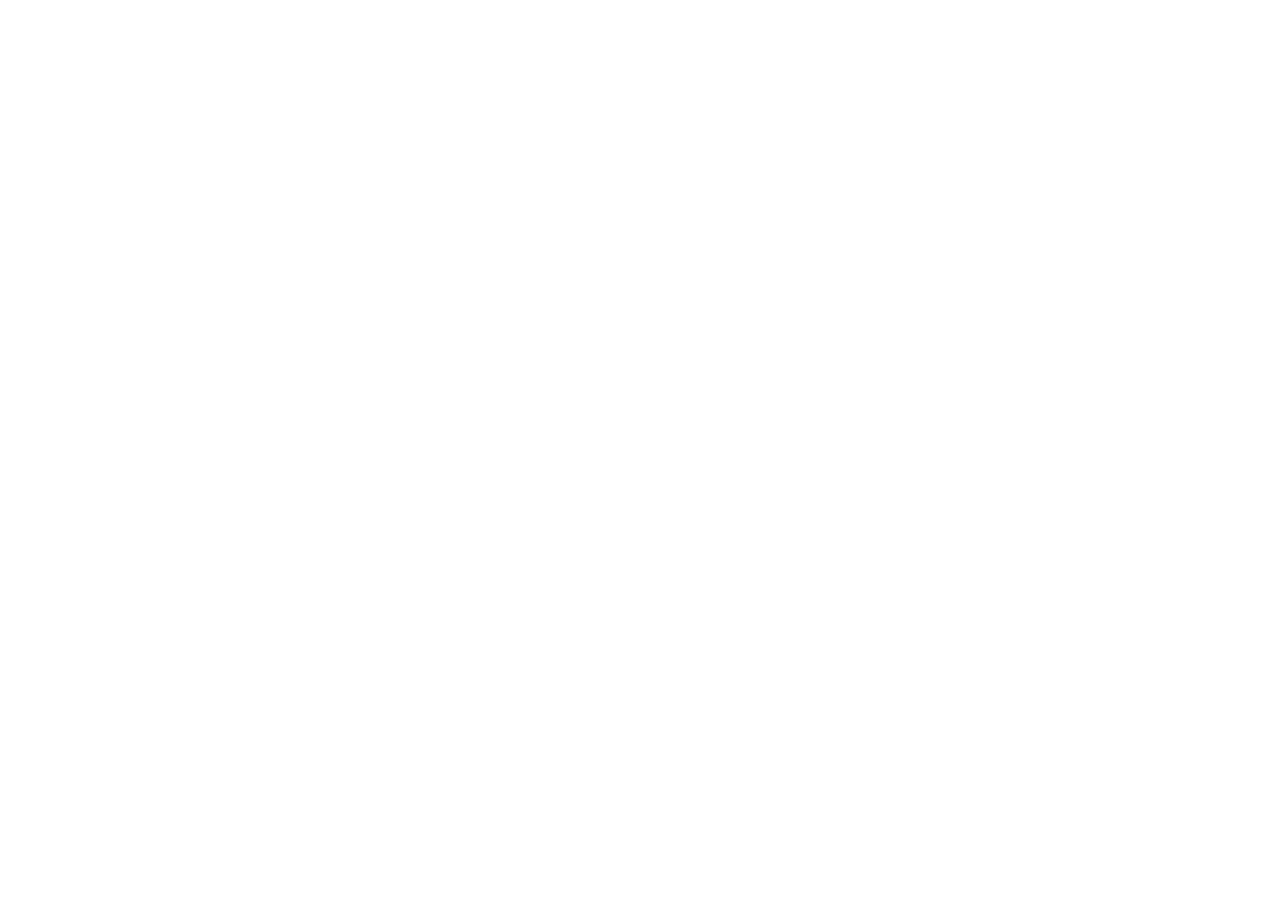
==== GameDevelopment/index.html @ 216bf363 "Folder structure and files created" ====
<!DOCTYPE html>
<html lang="en">
<head>
    <meta charset="UTF-8">
    <meta http-equiv="X-UA-Compatible" content="IE=edge">
    <meta name="viewport" content="width=device-width, initial-scale=1.0">
    <title>Game</title>
</head>
<body>
    

    <script src="./asset/js/game.js"></script>
    
</body>
</html>
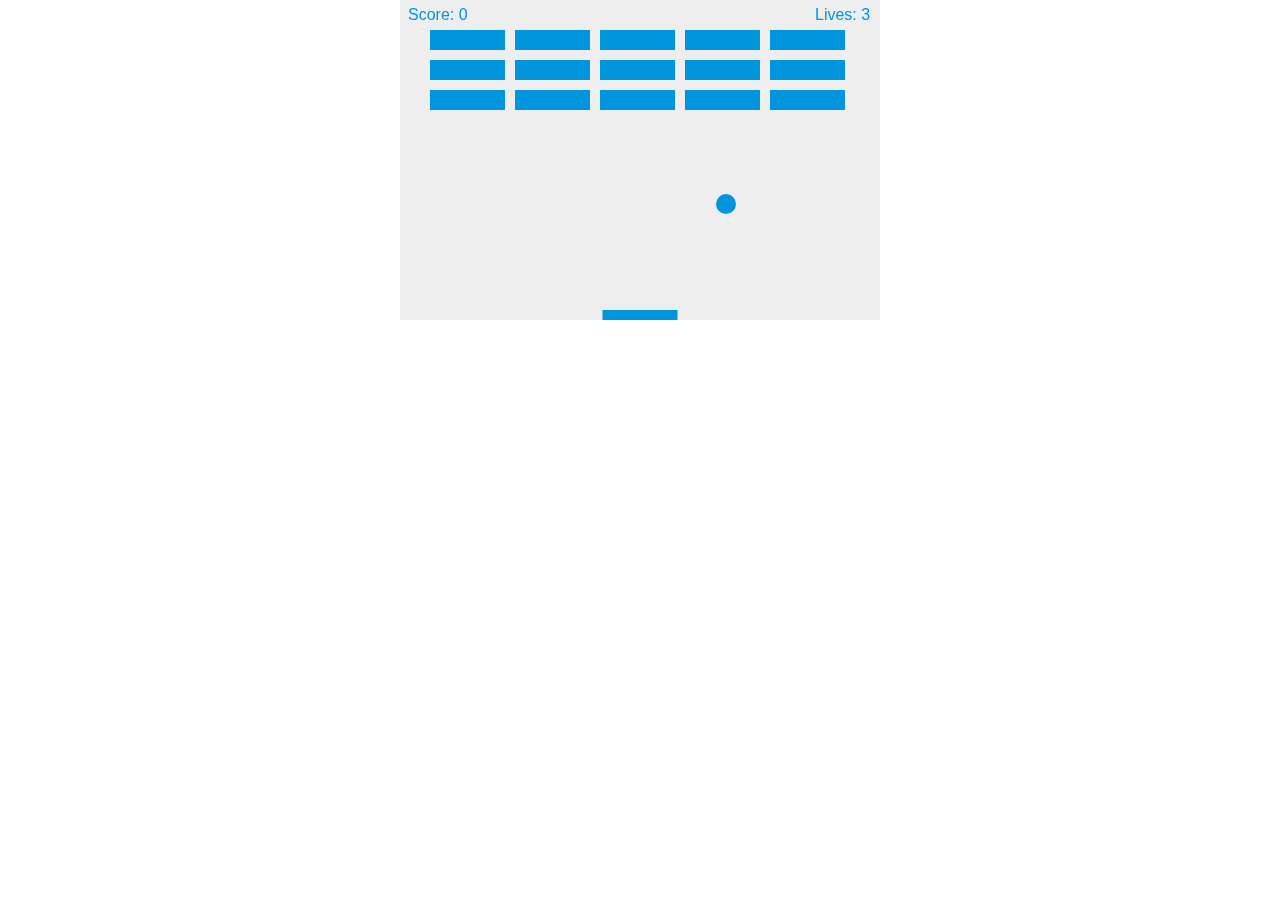
==== commit 1e77d3e7: "The following changes were made * 2D breakout game was made without modifications. * Maps and Sets f" ====
--- a/GameDevelopment/index.html
+++ b/GameDevelopment/index.html
@@ -5,9 +5,11 @@
     <meta http-equiv="X-UA-Compatible" content="IE=edge">
     <meta name="viewport" content="width=device-width, initial-scale=1.0">
     <title>Game</title>
+    <link rel="stylesheet" href="./asset/css/style.css">
 </head>
 <body>
     
+    <canvas id="myCanvas" width="480" height="320"></canvas>
 
     <script src="./asset/js/game.js"></script>
     
--- a/GameDevelopment/asset/css/style.css
+++ b/GameDevelopment/asset/css/style.css
@@ -0,0 +1,10 @@
+* {
+    padding: 0;
+    margin: 0;
+}
+
+canvas {
+    background: #eee;
+    display: block;
+    margin: 0 auto;
+}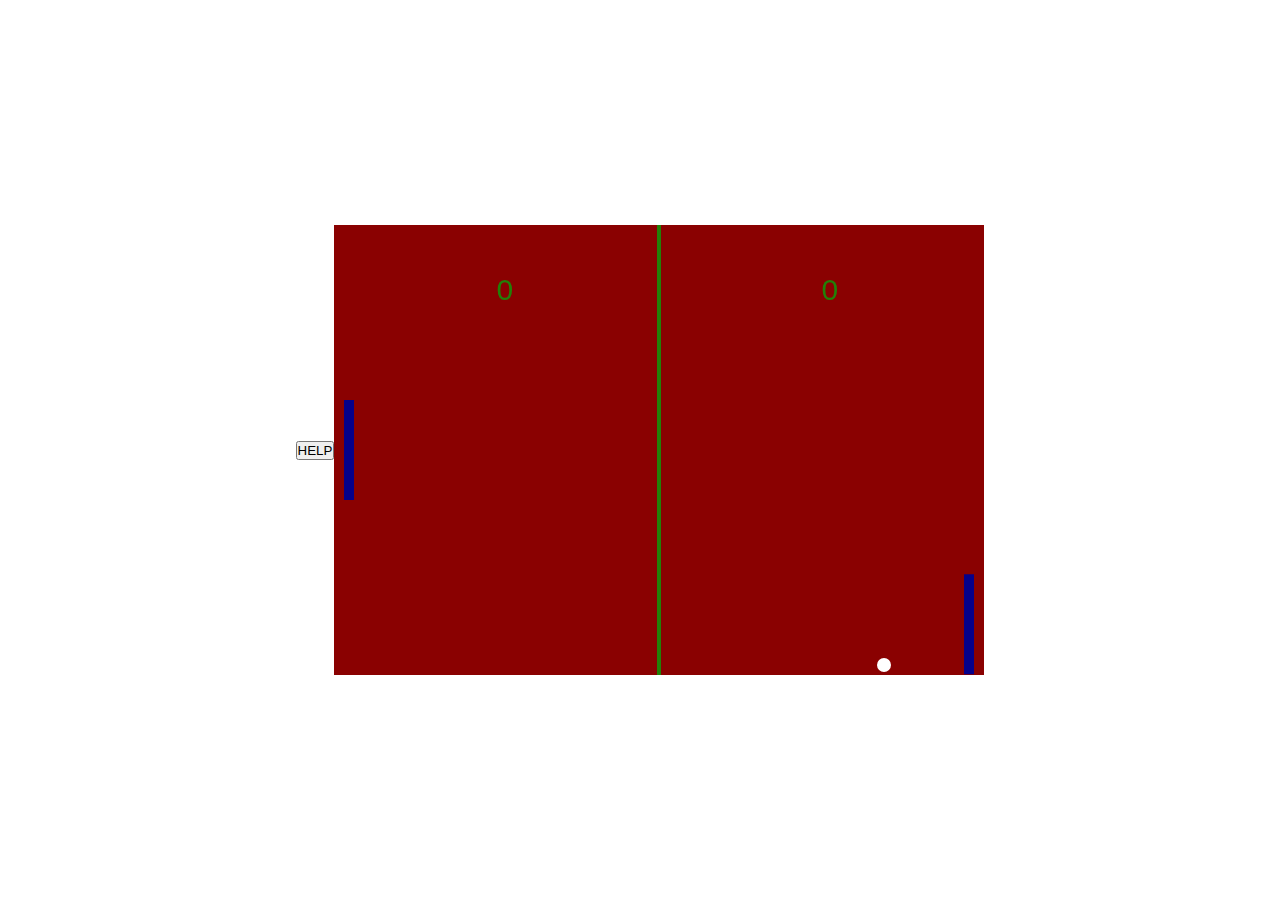
==== commit 47a50941: "Finished up both assignments" ====
--- a/GameDevelopment/index.html
+++ b/GameDevelopment/index.html
@@ -1,17 +1,22 @@
 <!DOCTYPE html>
-<html lang="en">
-<head>
+<html>
+  <head>
     <meta charset="UTF-8">
-    <meta http-equiv="X-UA-Compatible" content="IE=edge">
     <meta name="viewport" content="width=device-width, initial-scale=1.0">
     <title>Game</title>
+    <link rel="stylesheet" href="https://cdn.jsdelivr.net/npm/bootstrap@4.6.0/dist/css/bootstrap.min.css" integrity="sha384-B0vP5xmATw1+K9KRQjQERJvTumQW0nPEzvF6L/Z6nronJ3oUOFUFpCjEUQouq2+l" crossorigin="anonymous">
     <link rel="stylesheet" href="./asset/css/style.css">
-</head>
-<body>
-    
-    <canvas id="myCanvas" width="480" height="320"></canvas>
+  </head>
+  <body>
 
-    <script src="./asset/js/game.js"></script>
-    
-</body>
+    <button id="help" class="btn btn-warning btn-lg">HELP</button>
+
+    <canvas id="canvas" width="650" height="450">
+      
+    </canvas>
+
+    <script src="https://code.jquery.com/jquery-3.5.1.slim.min.js" integrity="sha384-DfXdz2htPH0lsSSs5nCTpuj/zy4C+OGpamoFVy38MVBnE+IbbVYUew+OrCXaRkfj" crossorigin="anonymous"></script>
+    <script src="https://cdn.jsdelivr.net/npm/bootstrap@4.6.0/dist/js/bootstrap.bundle.min.js" integrity="sha384-Piv4xVNRyMGpqkS2by6br4gNJ7DXjqk09RmUpJ8jgGtD7zP9yug3goQfGII0yAns" crossorigin="anonymous"></script>
+    <script src="./asset/js/script.js"></script>
+  </body>
 </html>--- a/GameDevelopment/asset/css/style.css
+++ b/GameDevelopment/asset/css/style.css
@@ -3,8 +3,10 @@
     margin: 0;
 }
 
-canvas {
-    background: #eee;
-    display: block;
-    margin: 0 auto;
+body {
+width: 100vw;
+height: 100vh;
+display: flex;
+justify-content: center;
+align-items: center;
 }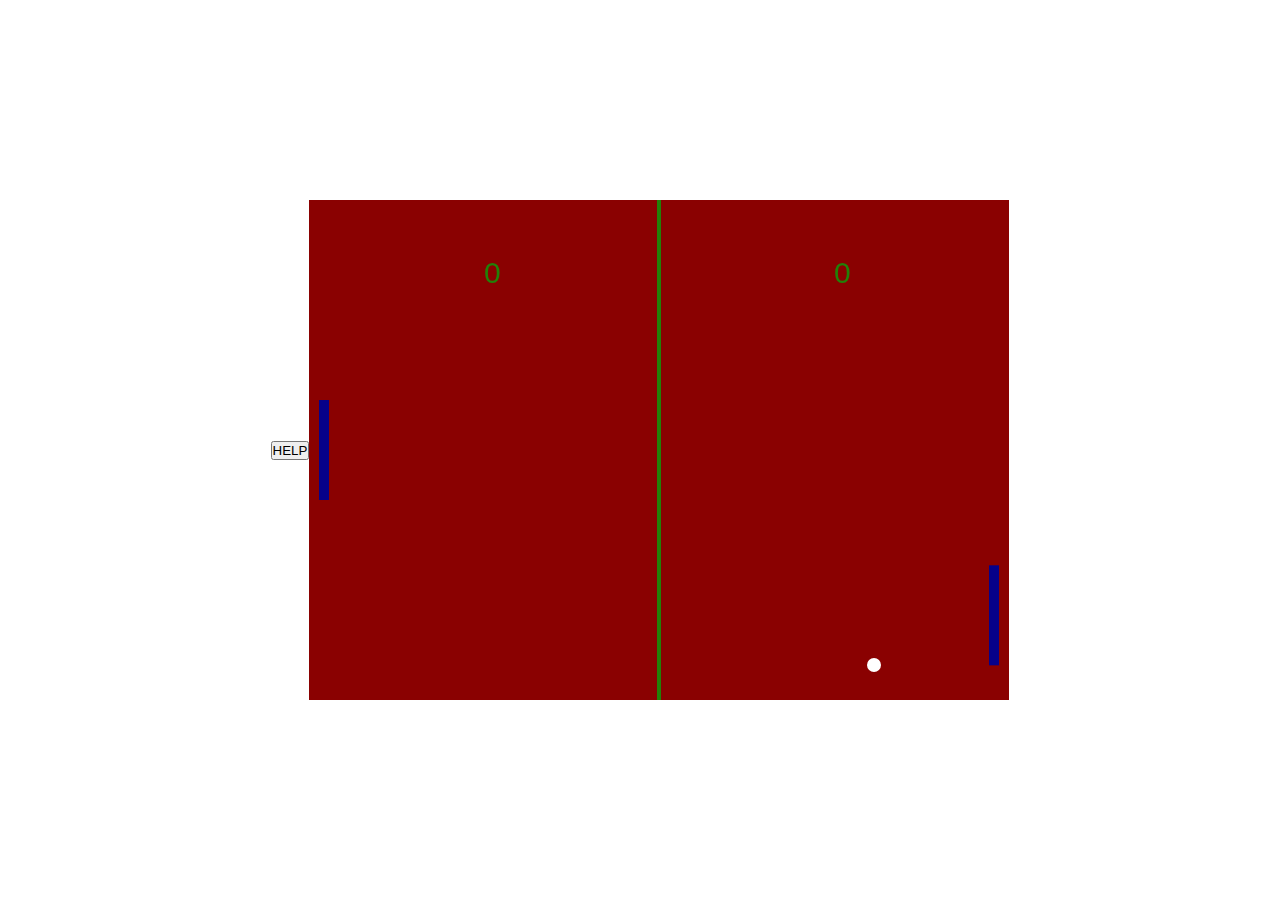
==== commit 821a5752: "Some bug fixes" ====
--- a/GameDevelopment/index.html
+++ b/GameDevelopment/index.html
@@ -11,7 +11,7 @@
 
     <button id="help" class="btn btn-warning btn-lg">HELP</button>
 
-    <canvas id="canvas" width="650" height="450">
+    <canvas id="canvas" width="700" height="500">
       
     </canvas>
 
